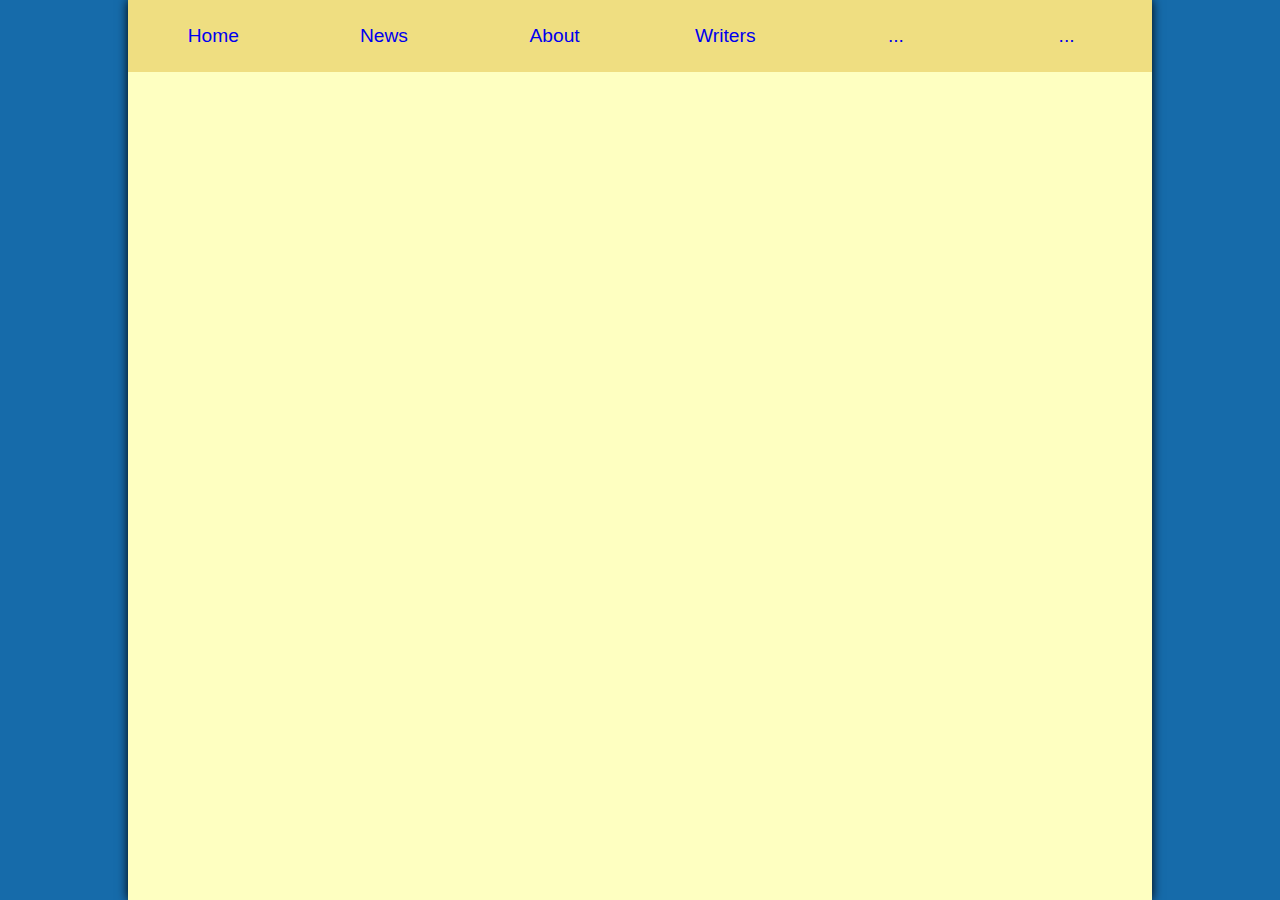
==== index.html @ f4a74d98 "First commit." ====
<html>
    <head>
        <link rel="stylesheet" type="text/css" href="stylesheet.css" />
    </head>
    <body>
        <div class="nav">
            <ul class="navbar">
                <a class="navlink" href="index.html"><li class="navitem"><p class="navtext">Home</p></li></a>
                <a class="navlink" href="index.html"><li class="navitem"><p class="navtext">News</p></li></a>
                <a class="navlink" href="index.html"><li class="navitem"><p class="navtext">About</p></li></a>
                <a class="navlink" href="index.html"><li class="navitem"><p class="navtext">Writers</p></li></a>
                <a class="navlink" href="index.html"><li class="navitem"><p class="navtext">...</p></li></a>
                <a class="navlink" href="index.html"><li class="navitem"><p class="navtext">...</p></li></a>
            </ul>
        </div>
    </body>
</html>
---- stylesheet.css ----
html {
    margin: 0;
    padding: 0;
    background-color: #166baa;
} body {
    padding: 0;
    margin-top: 0px;
    margin-bottom: 0px;
    margin-left: 10%;
    margin-right: 10%;
    background-color: #feffc1;
    box-shadow: 0px 0px 10px #000;
} p,h2,h3,h4,h5,h6,li {
    font-family: 'Roboto', sans-serif;
} p {
    font-size: 1em;
} h1 {
    font-size: 2.5em;
} h2 {
    font-size: 2em;
} h3 {
    font-size: 1.75em;
} h4 {
    font-size: 1.5em;
} h5 {
    font-size: 1.25em;
} h6 {
    font-size: 1.1em;
} li {
    font-size: 1em;
} .nav {
    display: block;
} .navbar {
    display: block;
    width: 100%;
    padding: 0;
    margin: 0;
} .navitem {
    display: block;
    float: left;
    width: calc(100% / 6);
    text-align: center;
    background-color: #efde81;
    padding-top: 6px;
    padding-bottom: 6px;
} .navlink {
    text-decoration: none;
} .navtext {
    font-size: 1.2em;
}
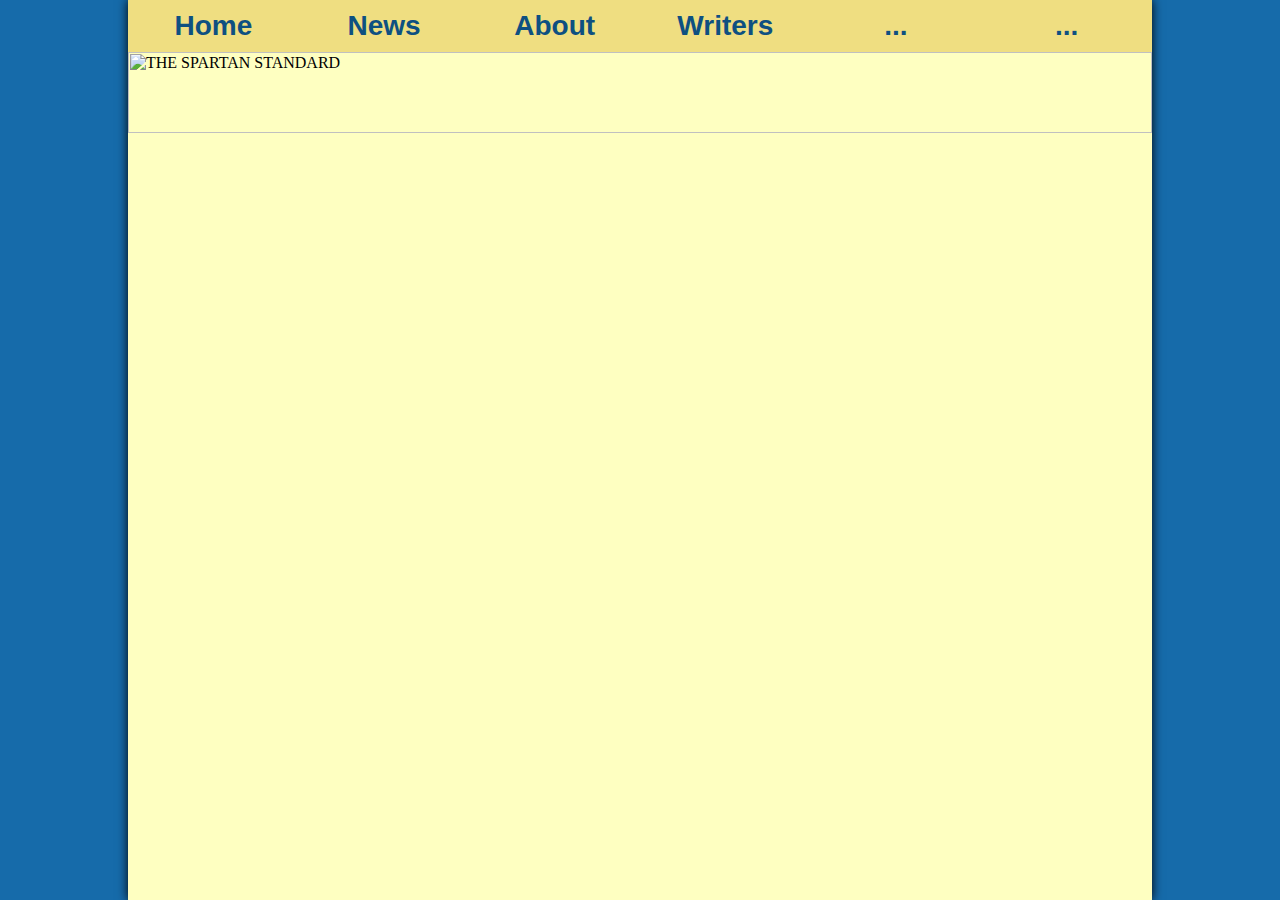
==== commit 296f48f0: "Added homepage photo." ====
--- a/index.html
+++ b/index.html
@@ -1,17 +1,22 @@
 <html>
     <head>
         <link rel="stylesheet" type="text/css" href="stylesheet.css" />
+        <script src="https://ajax.googleapis.com/ajax/libs/jquery/2.1.3/jquery.min.js"></script>
+        <script src="script.js"></script>
     </head>
     <body>
         <div class="nav">
             <ul class="navbar">
                 <a class="navlink" href="index.html"><li class="navitem"><p class="navtext">Home</p></li></a>
-                <a class="navlink" href="index.html"><li class="navitem"><p class="navtext">News</p></li></a>
+                <a class="navlink" href="news.html"><li class="navitem"><p class="navtext">News</p></li></a>
                 <a class="navlink" href="index.html"><li class="navitem"><p class="navtext">About</p></li></a>
                 <a class="navlink" href="index.html"><li class="navitem"><p class="navtext">Writers</p></li></a>
                 <a class="navlink" href="index.html"><li class="navitem"><p class="navtext">...</p></li></a>
                 <a class="navlink" href="index.html"><li class="navitem"><p class="navtext">...</p></li></a>
             </ul>
         </div>
+        <div class="homebar">
+            <image src=""width="100%" height="30%" alt="THE SPARTAN STANDARD"></image>
+        </div>
     </body>
 </html>--- a/stylesheet.css
+++ b/stylesheet.css
@@ -3,6 +3,8 @@
     padding: 0;
     background-color: #166baa;
 } body {
+    top: 0px;
+    height: 100%;
     padding: 0;
     margin-top: 0px;
     margin-bottom: 0px;
@@ -10,9 +12,11 @@
     margin-right: 10%;
     background-color: #feffc1;
     box-shadow: 0px 0px 10px #000;
-} p,h2,h3,h4,h5,h6,li {
+} p,h2,h3,h4,h5,h6,li,em,b,code {
+    display: block;
+} p,h2,h3,h4,h5,h6,li,em,b {
     font-family: 'Roboto', sans-serif;
-} p {
+} p,em,code,b {
     font-size: 1em;
 } h1 {
     font-size: 2.5em;
@@ -41,10 +45,51 @@
     width: calc(100% / 6);
     text-align: center;
     background-color: #efde81;
-    padding-top: 6px;
-    padding-bottom: 6px;
+    border-bottom: 3px solid #efde81;
 } .navlink {
     text-decoration: none;
 } .navtext {
-    font-size: 1.2em;
+    font-size: 1.75em;
+    margin: 0;
+    padding-top: 10px;
+    padding-bottom: 7px;
+    font-weight: bold;
+    color: #0e5081;
+} .navitem:hover {
+    -moz-transition: border-bottom 200ms;
+    -o-transition: border-bottom 200ms;
+    -webkit-transition: border-bottom 200ms;
+    transition: border-bottom 200ms;
+    border-bottom: 3px solid #000;
+} .news {
+    width: 100%;
+} .newsitem {
+    background-color: #104e8b;
+    padding: 5px 5px 5px 5px;
+    box-shadow: 3px 3px 10px #6d6d53;
+    width: calc(100% / 3);
+    height: calc(100% / 3);
+} .newsitem h5 {
+    text-align: center;
+    margin: 0;
+    color: #fff;
+} .newsitem h2 {
+    text-align: center;
+    margin: 0;
+    color: #fff;
+} .newsitem em {
+    text-align: center;
+    margin: 0;
+    font-size: .8em;
+} .newsitem p {
+    text-align: justify;
+    margin: 0;
+    color: #fff;
+} .newsitem:hover {
+    box-shadow: 5px 5px 15px #6d6d53;
+} .backbutton {
+    text-decoration: none;
+    background-color: #efde81;
+    border: 2px solid #000;
+    border-radius: 3px;
 }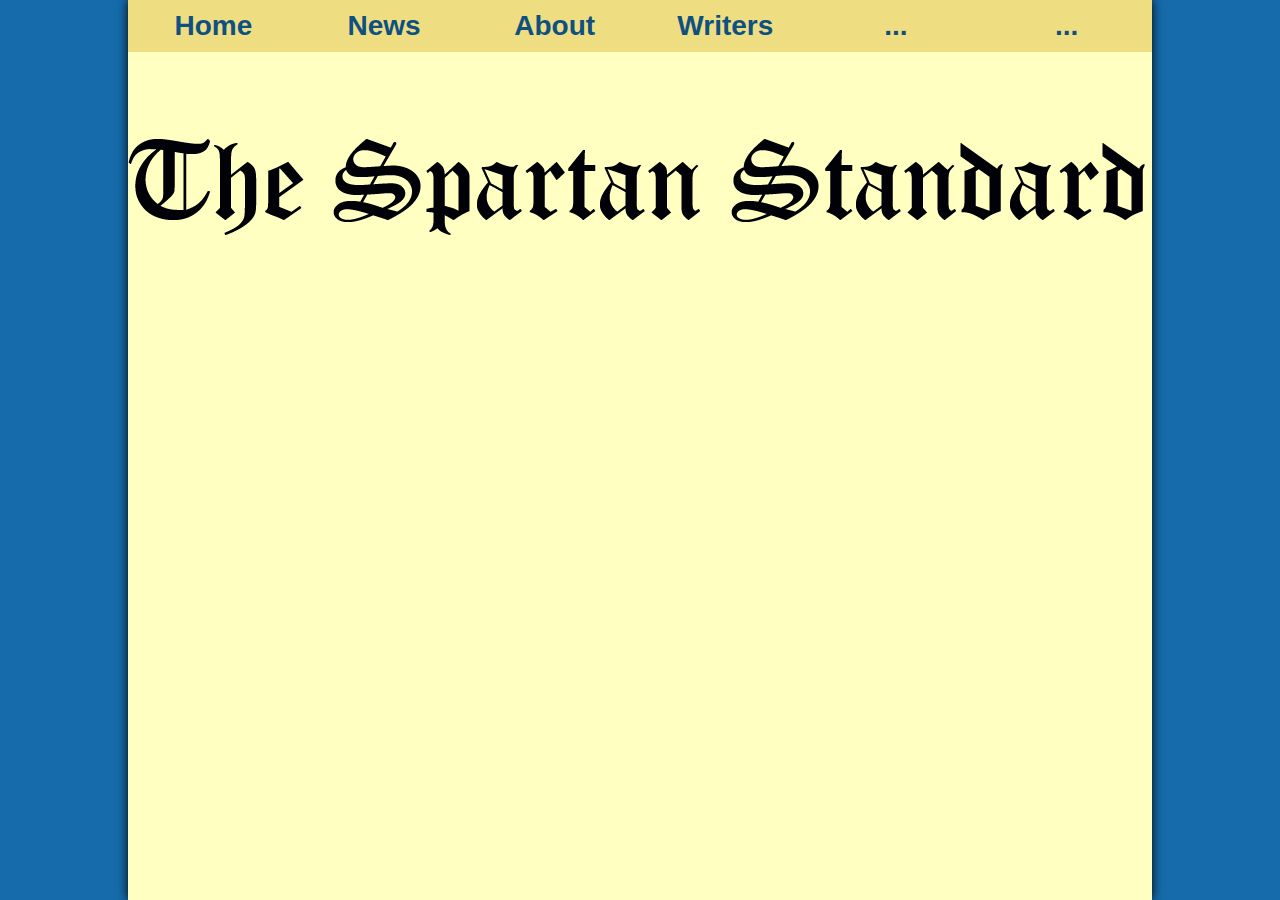
==== commit 003e2350: "Added homepage photo." ====
--- a/index.html
+++ b/index.html
@@ -16,7 +16,7 @@
             </ul>
         </div>
         <div class="homebar">
-            <image src=""width="100%" height="30%" alt="THE SPARTAN STANDARD"></image>
+            <image src="images/NewspaperLogo.png" width="100%" height="30%" alt="THE SPARTAN STANDARD"></image>
         </div>
     </body>
 </html>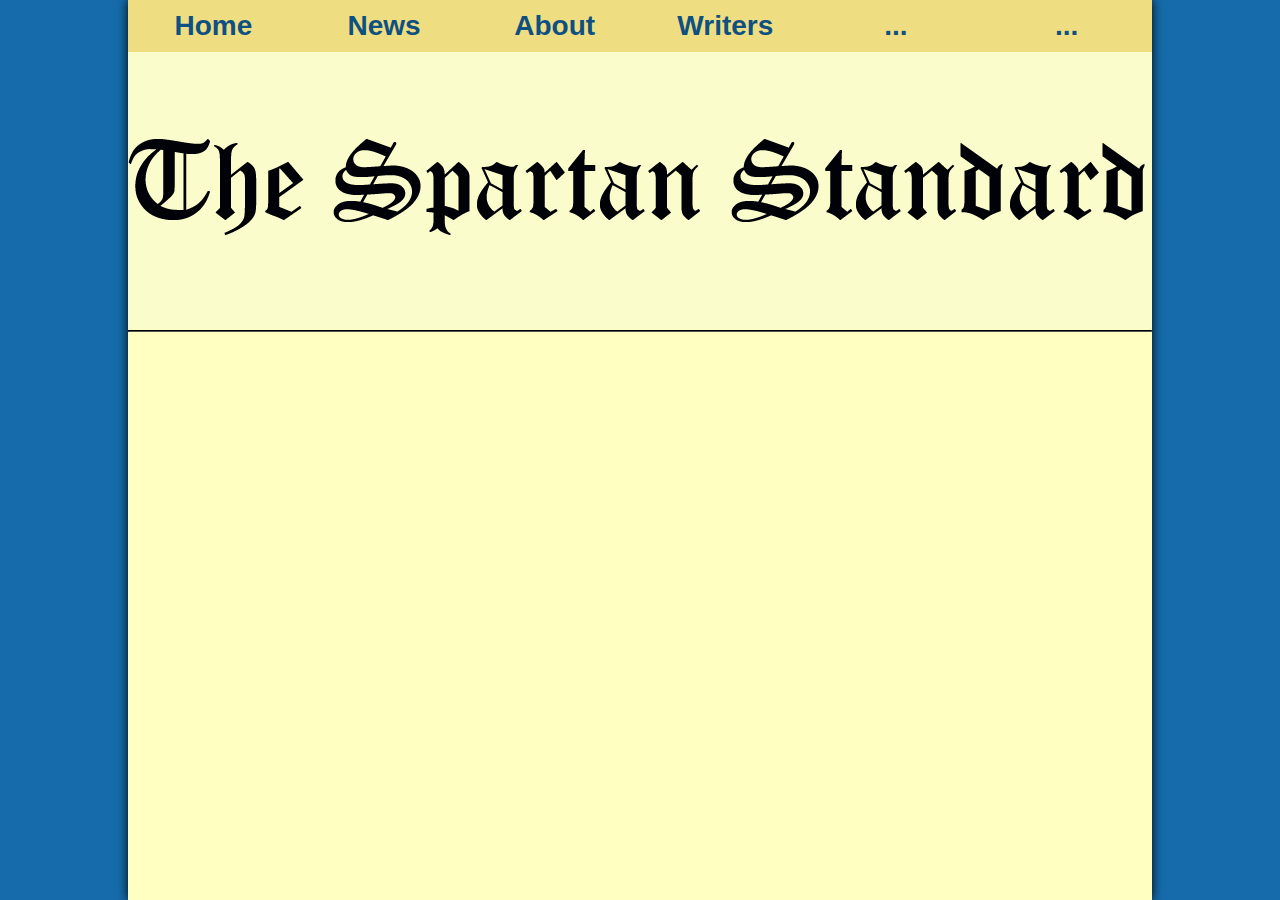
==== commit 05e997f0: "Finished homepage design." ====
--- a/index.html
+++ b/index.html
@@ -17,6 +17,7 @@
         </div>
         <div class="homebar">
             <image src="images/NewspaperLogo.png" width="100%" height="30%" alt="THE SPARTAN STANDARD"></image>
+            <hr class="divider">
         </div>
     </body>
 </html>--- a/stylesheet.css
+++ b/stylesheet.css
@@ -63,12 +63,11 @@
     border-bottom: 3px solid #000;
 } .news {
     width: 100%;
+    table-layout: fixed;
 } .newsitem {
     background-color: #104e8b;
     padding: 5px 5px 5px 5px;
     box-shadow: 3px 3px 10px #6d6d53;
-    width: calc(100% / 3);
-    height: calc(100% / 3);
 } .newsitem h5 {
     text-align: center;
     margin: 0;
@@ -92,4 +91,9 @@
     background-color: #efde81;
     border: 2px solid #000;
     border-radius: 3px;
+} .divider {
+    border-width: .12em;
+    border-color: #000000;
+} .homebar {
+    background-color: #fbfccb;
 }